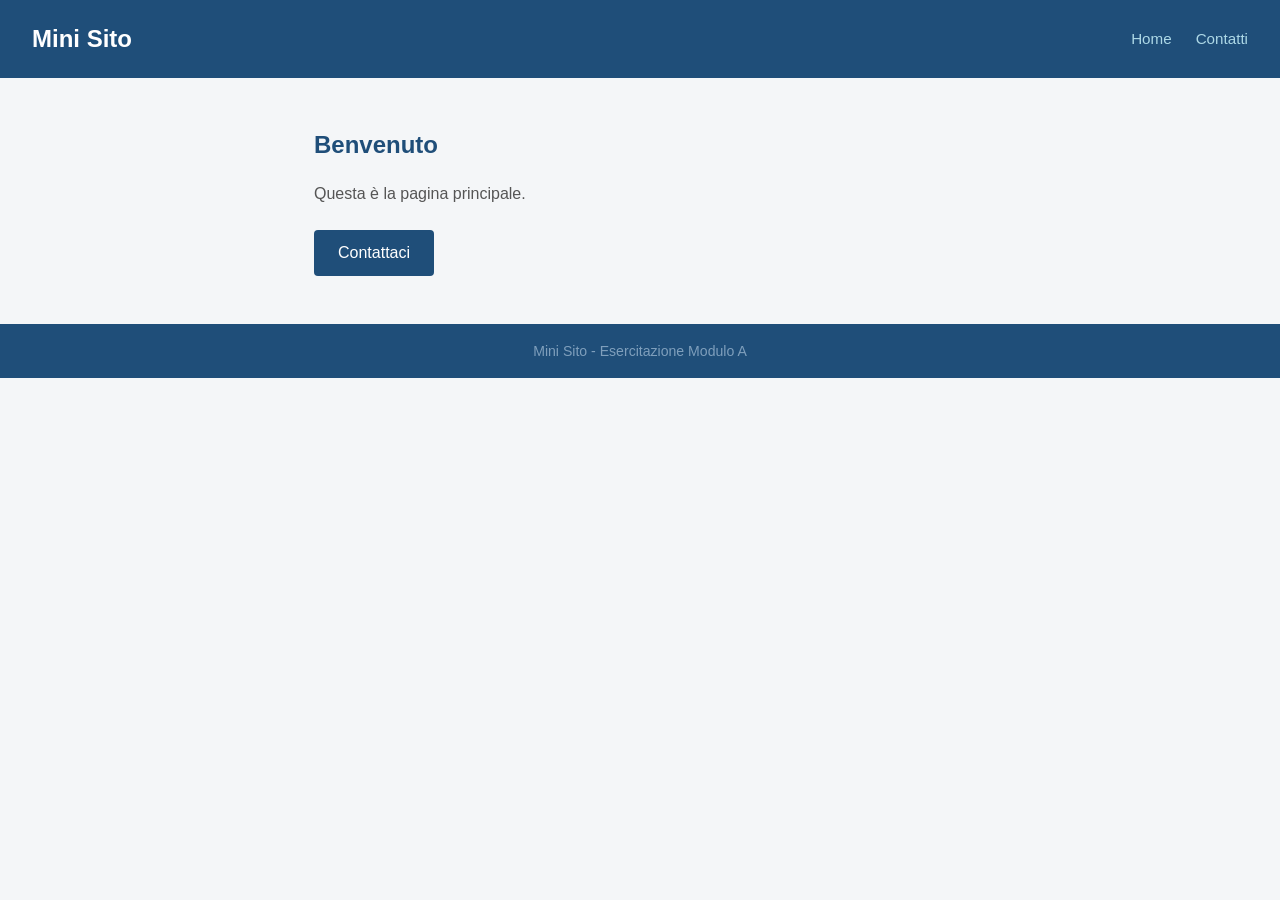
==== index.html @ 009970bb "primo commit: struttra base mini-sito" ====
<!doctype html>
<html lang="en">
  <head>
    <meta charset="UTF-8" />
    <meta name="viewport" content="width=device-width, initial-scale=1.0" />
    <title>Document</title>
    <link rel="stylesheet" href="css/style.css" />
  </head>
  <body>
    <header class="site-header">
      <h1>Mini Sito</h1>
      <nav>
        <ul>
          <li><a href="index.html">Home</a></li>
          <li><a href="contatti.html">Contatti</a></li>
        </ul>
      </nav>
    </header>

    <main class="site-main">
      <h2>Benvenuto</h2>
      <p>Questa è la pagina principale.</p>
      <a href="contatti.html" class="btn">Contattaci</a>
    </main>

    <footer class="site-footer">
      <p>Mini Sito - Esercitazione Modulo A</p>
    </footer>
  </body>
</html>
---- css/style.css ----
* {
  box-sizing: border-box;
  margin: 0;
  padding: 0;
}

body {
  font-family: Arial, sans-serif;
  font-size: 16px;
  line-height: 1.6;
  color: #333333;
  background: #f4f6f8;
}

.site-header {
  background: #1f4e79;
  padding: 20px 32px;
  display: flex;
  justify-content: space-between;
  align-items: center;
}

.site-header h1 {
  color: #ffffff;
  font-size: 1.5em;
}

.site-header nav ul {
  list-style: none;
  display: flex;
  gap: 24px;
}

.site-header nav a {
  color: #add8e6;
  text-decoration: none;
  font-size: 0.95rem;
}

.site-header nav a:hover {
  color: #ffffff;
}

.site-main {
  max-width: 700px;
  margin: 48px auto;
  padding: 0 24px;
}

.site-main h2 {
  font-size: 1.5rem;
  color: #1f4e79;
  margin-bottom: 16px;
}
.site-main p {
  margin-bottom: 24px;
  color: #555555;
}

.btn {
  display: inline-block;
  background: #1f4e79;
  color: #ffffff;
  padding: 10px 24px;
  border: none;
  border-radius: 4px;
  text-decoration: none;
  font-size: 1rem;
  cursor: pointer;
}

.btn:hover {
  background: #2e75b6;
}

.contact-form {
  margin-bottom: 32px;
}

.form-group {
  margin-bottom: 20px;
}

.form-group label {
  display: block;
  font-weight: bold;
  margin-bottom: 6px;
  color: #333333;
}

.form-group input,
.form-group textarea {
  width: 100%;
  padding: 10px 14px;
  border: 1px solid #cccccc;
  border-radius: 4px;
  font-size: 1rem;
  font-family: Arial, sans-serif;
  background: #ffffff;
}

.form-group input:focus,
.form-group textarea:focus {
  outline: none;
  border-color: #2e75b6;
}

.form-group textarea {
  height: 120px;
  resize: vertical;
}

.back-link {
  display: inline-block;
  margin-top: 16px;
  color: #2e75b6;
  text-decoration: none;
  font-size: 0.95rem;
}
.back-link:hover {
  text-decoration: underline;
}

.site-footer {
  background: #1f4e79;
  color: #7f9fbc;
  text-align: center;
  padding: 16px;
  font-size: 0.88rem;
  margin-top: 60 px;
}
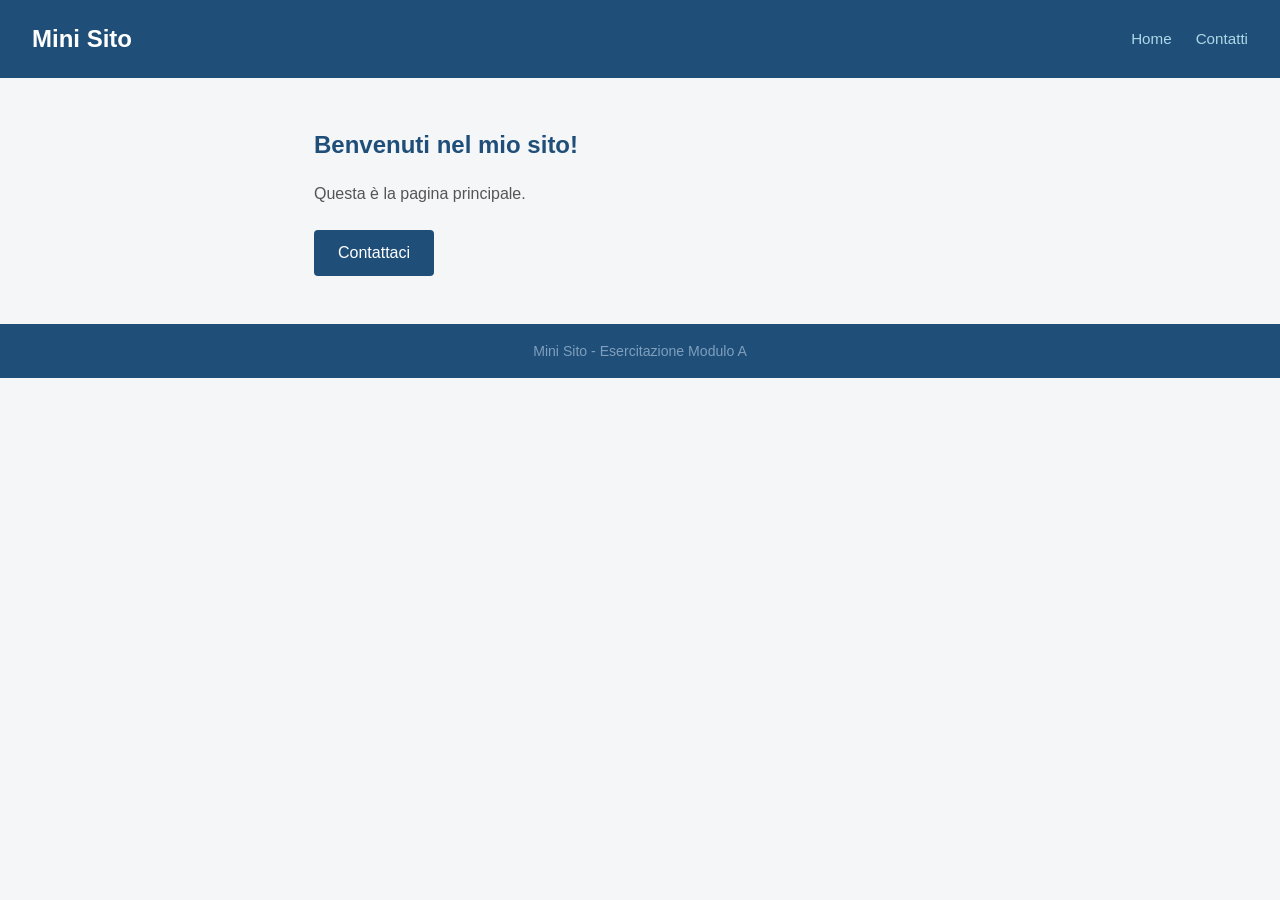
==== commit ab5526f0: "Cambiato testo in h2 index" ====
--- a/index.html
+++ b/index.html
@@ -18,7 +18,7 @@
     </header>
 
     <main class="site-main">
-      <h2>Benvenuto</h2>
+      <h2>Benvenuti nel mio sito!</h2>
       <p>Questa è la pagina principale.</p>
       <a href="contatti.html" class="btn">Contattaci</a>
     </main>
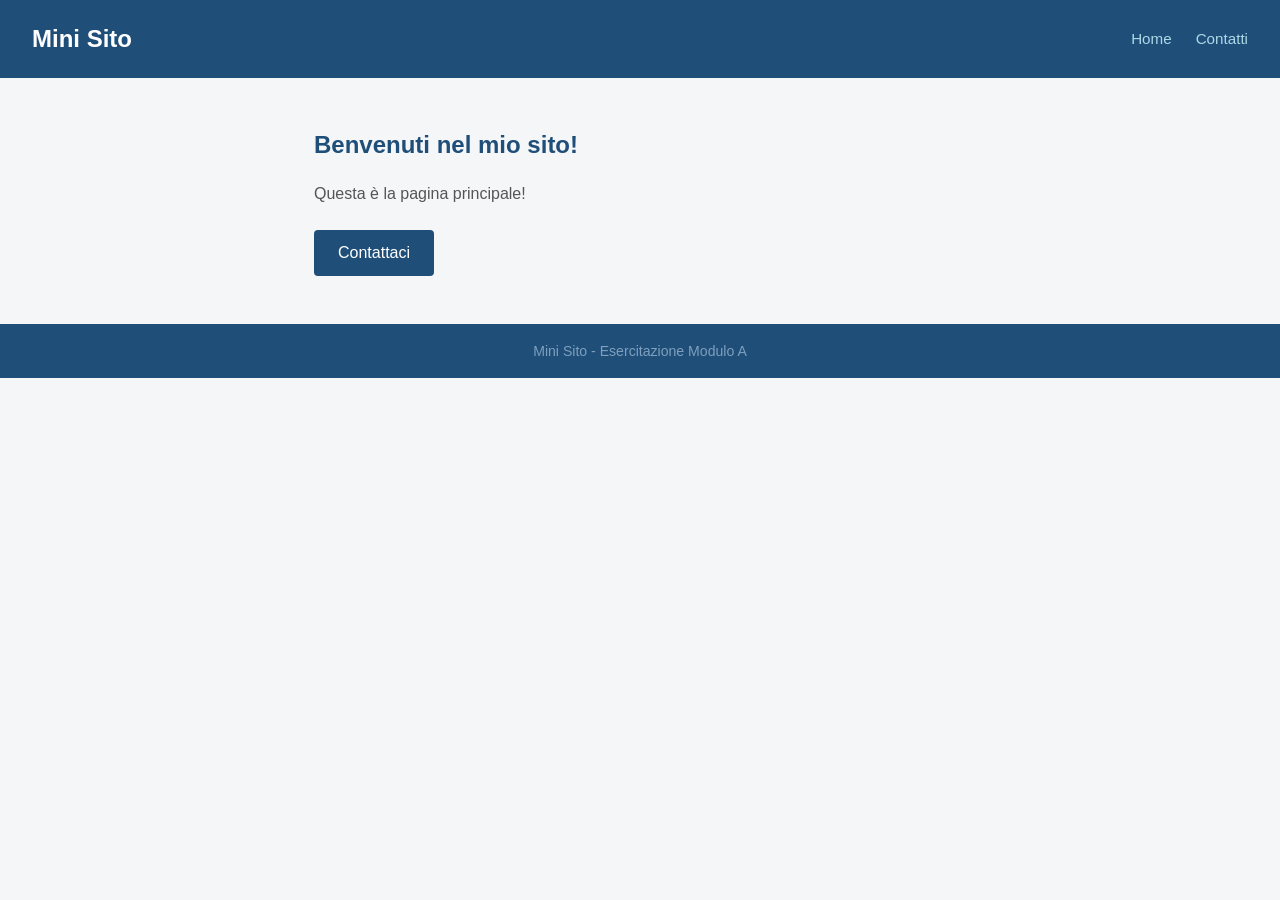
==== commit dfa7dc19: "aggiunto gitignore2" ====
--- a/index.html
+++ b/index.html
@@ -19,7 +19,7 @@
 
     <main class="site-main">
       <h2>Benvenuti nel mio sito!</h2>
-      <p>Questa è la pagina principale.</p>
+      <p>Questa è la pagina principale!</p>
       <a href="contatti.html" class="btn">Contattaci</a>
     </main>
 
